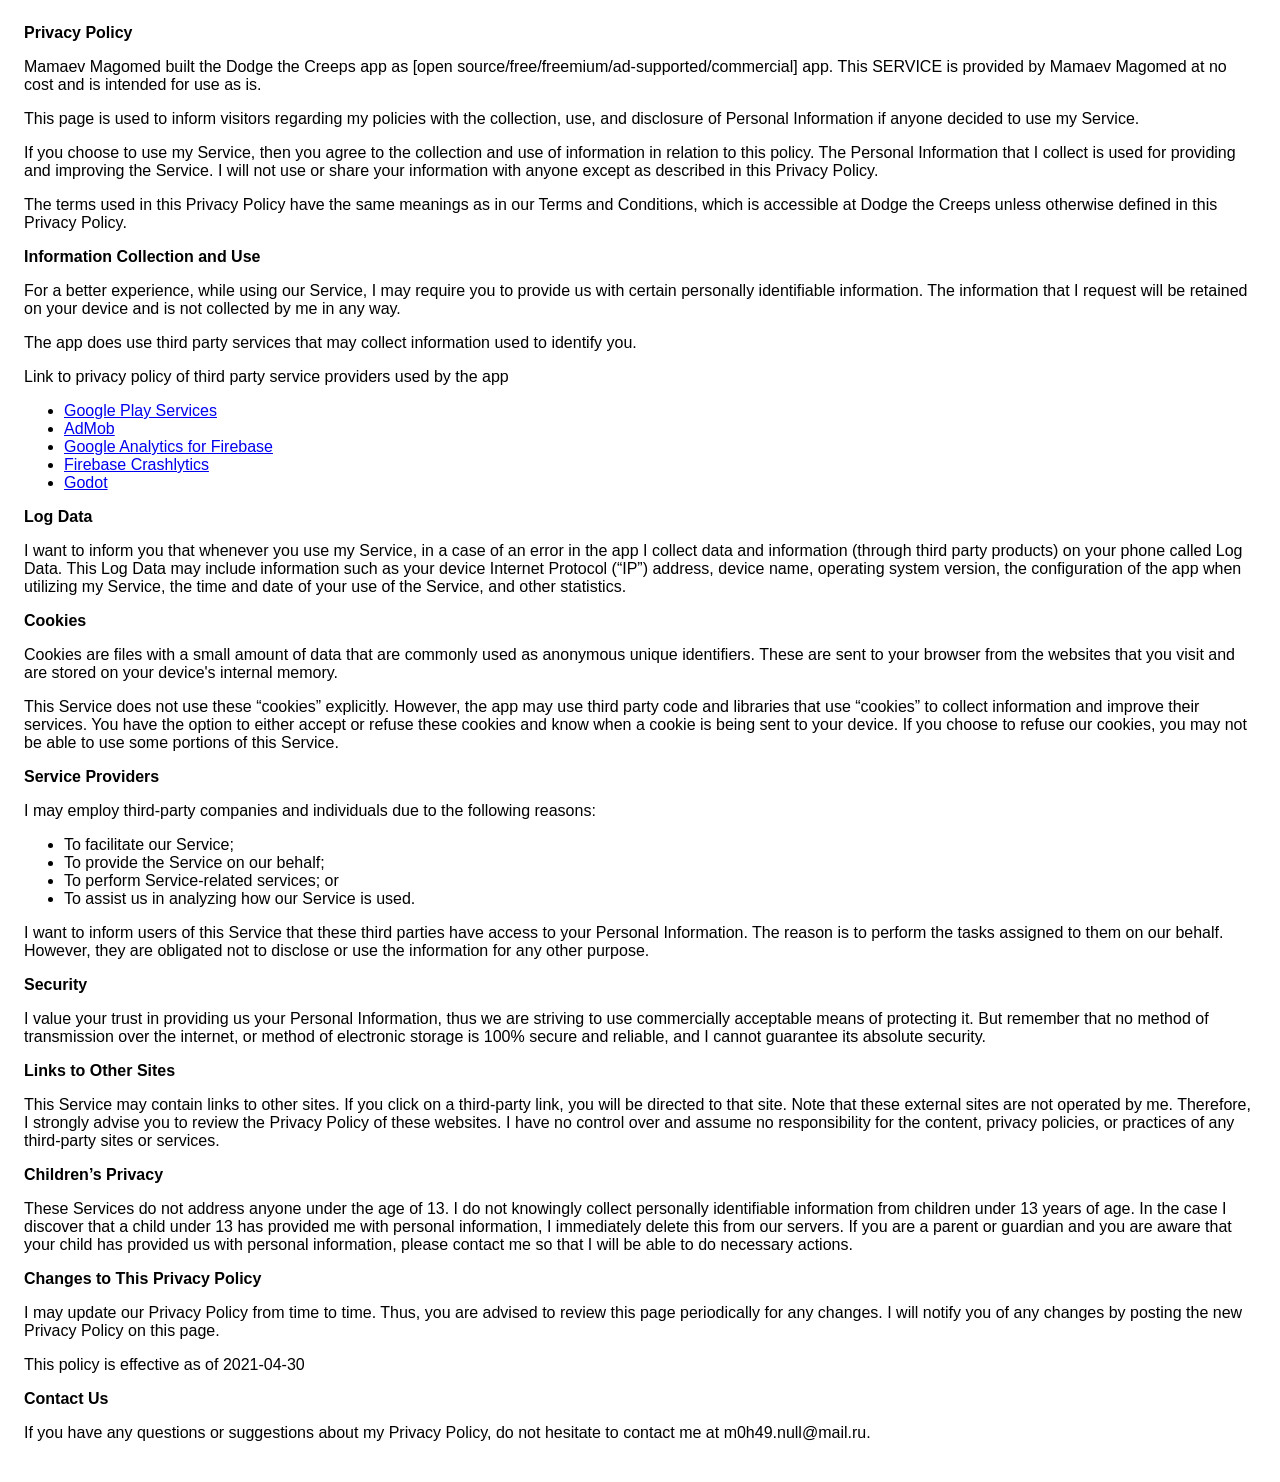
==== privacypolicy.html @ d69706a1 "Create privacypolicy.html" ====
<!DOCTYPE html>
    <html>
    <head>
      <meta charset='utf-8'>
      <meta name='viewport' content='width=device-width'>
      <title>Privacy Policy</title>
      <style> body { font-family: 'Helvetica Neue', Helvetica, Arial, sans-serif; padding:1em; } </style>
    </head>
    <body>
    <strong>Privacy Policy</strong> <p>
                  Mamaev Magomed built the Dodge the Creeps app as
                  [open source/free/freemium/ad-supported/commercial] app. This SERVICE is provided by
                  Mamaev Magomed at no cost and is intended for use as
                  is.
                </p> <p>
                  This page is used to inform visitors regarding my
                  policies with the collection, use, and disclosure of Personal
                  Information if anyone decided to use my Service.
                </p> <p>
                  If you choose to use my Service, then you agree to
                  the collection and use of information in relation to this
                  policy. The Personal Information that I collect is
                  used for providing and improving the Service. I will not use or share your information with
                  anyone except as described in this Privacy Policy.
                </p> <p>
                  The terms used in this Privacy Policy have the same meanings
                  as in our Terms and Conditions, which is accessible at
                  Dodge the Creeps unless otherwise defined in this Privacy Policy.
                </p> <p><strong>Information Collection and Use</strong></p> <p>
                  For a better experience, while using our Service, I
                  may require you to provide us with certain personally
                  identifiable information. The information that
                  I request will be retained on your device and is not collected by me in any way.
                </p> <div><p>
                    The app does use third party services that may collect
                    information used to identify you.
                  </p> <p>
                    Link to privacy policy of third party service providers used
                    by the app
                  </p> <ul><li><a href="https://www.google.com/policies/privacy/" target="_blank" rel="noopener noreferrer">Google Play Services</a></li><li><a href="https://support.google.com/admob/answer/6128543?hl=en" target="_blank" rel="noopener noreferrer">AdMob</a></li><li><a href="https://firebase.google.com/policies/analytics" target="_blank" rel="noopener noreferrer">Google Analytics for Firebase</a></li><li><a href="https://firebase.google.com/support/privacy/" target="_blank" rel="noopener noreferrer">Firebase Crashlytics</a></li><!----><!----><!----><!----><!----><!----><!----><!----><!----><!----><!----><!----><!----><!----><!----><!----><!----><!----><!----><!----><li><a href="https://godotengine.org/privacy-policy" target="_blank" rel="noopener noreferrer">Godot</a></li><!----><!----></ul></div> <p><strong>Log Data</strong></p> <p>
                  I want to inform you that whenever you
                  use my Service, in a case of an error in the app
                  I collect data and information (through third party
                  products) on your phone called Log Data. This Log Data may
                  include information such as your device Internet Protocol
                  (“IP”) address, device name, operating system version, the
                  configuration of the app when utilizing my Service,
                  the time and date of your use of the Service, and other
                  statistics.
                </p> <p><strong>Cookies</strong></p> <p>
                  Cookies are files with a small amount of data that are
                  commonly used as anonymous unique identifiers. These are sent
                  to your browser from the websites that you visit and are
                  stored on your device's internal memory.
                </p> <p>
                  This Service does not use these “cookies” explicitly. However,
                  the app may use third party code and libraries that use
                  “cookies” to collect information and improve their services.
                  You have the option to either accept or refuse these cookies
                  and know when a cookie is being sent to your device. If you
                  choose to refuse our cookies, you may not be able to use some
                  portions of this Service.
                </p> <p><strong>Service Providers</strong></p> <p>
                  I may employ third-party companies and
                  individuals due to the following reasons:
                </p> <ul><li>To facilitate our Service;</li> <li>To provide the Service on our behalf;</li> <li>To perform Service-related services; or</li> <li>To assist us in analyzing how our Service is used.</li></ul> <p>
                  I want to inform users of this Service
                  that these third parties have access to your Personal
                  Information. The reason is to perform the tasks assigned to
                  them on our behalf. However, they are obligated not to
                  disclose or use the information for any other purpose.
                </p> <p><strong>Security</strong></p> <p>
                  I value your trust in providing us your
                  Personal Information, thus we are striving to use commercially
                  acceptable means of protecting it. But remember that no method
                  of transmission over the internet, or method of electronic
                  storage is 100% secure and reliable, and I cannot
                  guarantee its absolute security.
                </p> <p><strong>Links to Other Sites</strong></p> <p>
                  This Service may contain links to other sites. If you click on
                  a third-party link, you will be directed to that site. Note
                  that these external sites are not operated by me.
                  Therefore, I strongly advise you to review the
                  Privacy Policy of these websites. I have
                  no control over and assume no responsibility for the content,
                  privacy policies, or practices of any third-party sites or
                  services.
                </p> <p><strong>Children’s Privacy</strong></p> <p>
                  These Services do not address anyone under the age of 13.
                  I do not knowingly collect personally
                  identifiable information from children under 13 years of age. In the case
                  I discover that a child under 13 has provided
                  me with personal information, I immediately
                  delete this from our servers. If you are a parent or guardian
                  and you are aware that your child has provided us with
                  personal information, please contact me so that
                  I will be able to do necessary actions.
                </p> <p><strong>Changes to This Privacy Policy</strong></p> <p>
                  I may update our Privacy Policy from
                  time to time. Thus, you are advised to review this page
                  periodically for any changes. I will
                  notify you of any changes by posting the new Privacy Policy on
                  this page.
                </p> <p>This policy is effective as of 2021-04-30</p> <p><strong>Contact Us</strong></p> <p>
                  If you have any questions or suggestions about my
                  Privacy Policy, do not hesitate to contact me at m0h49.null@mail.ru.
                </p>
    </body>
    </html>
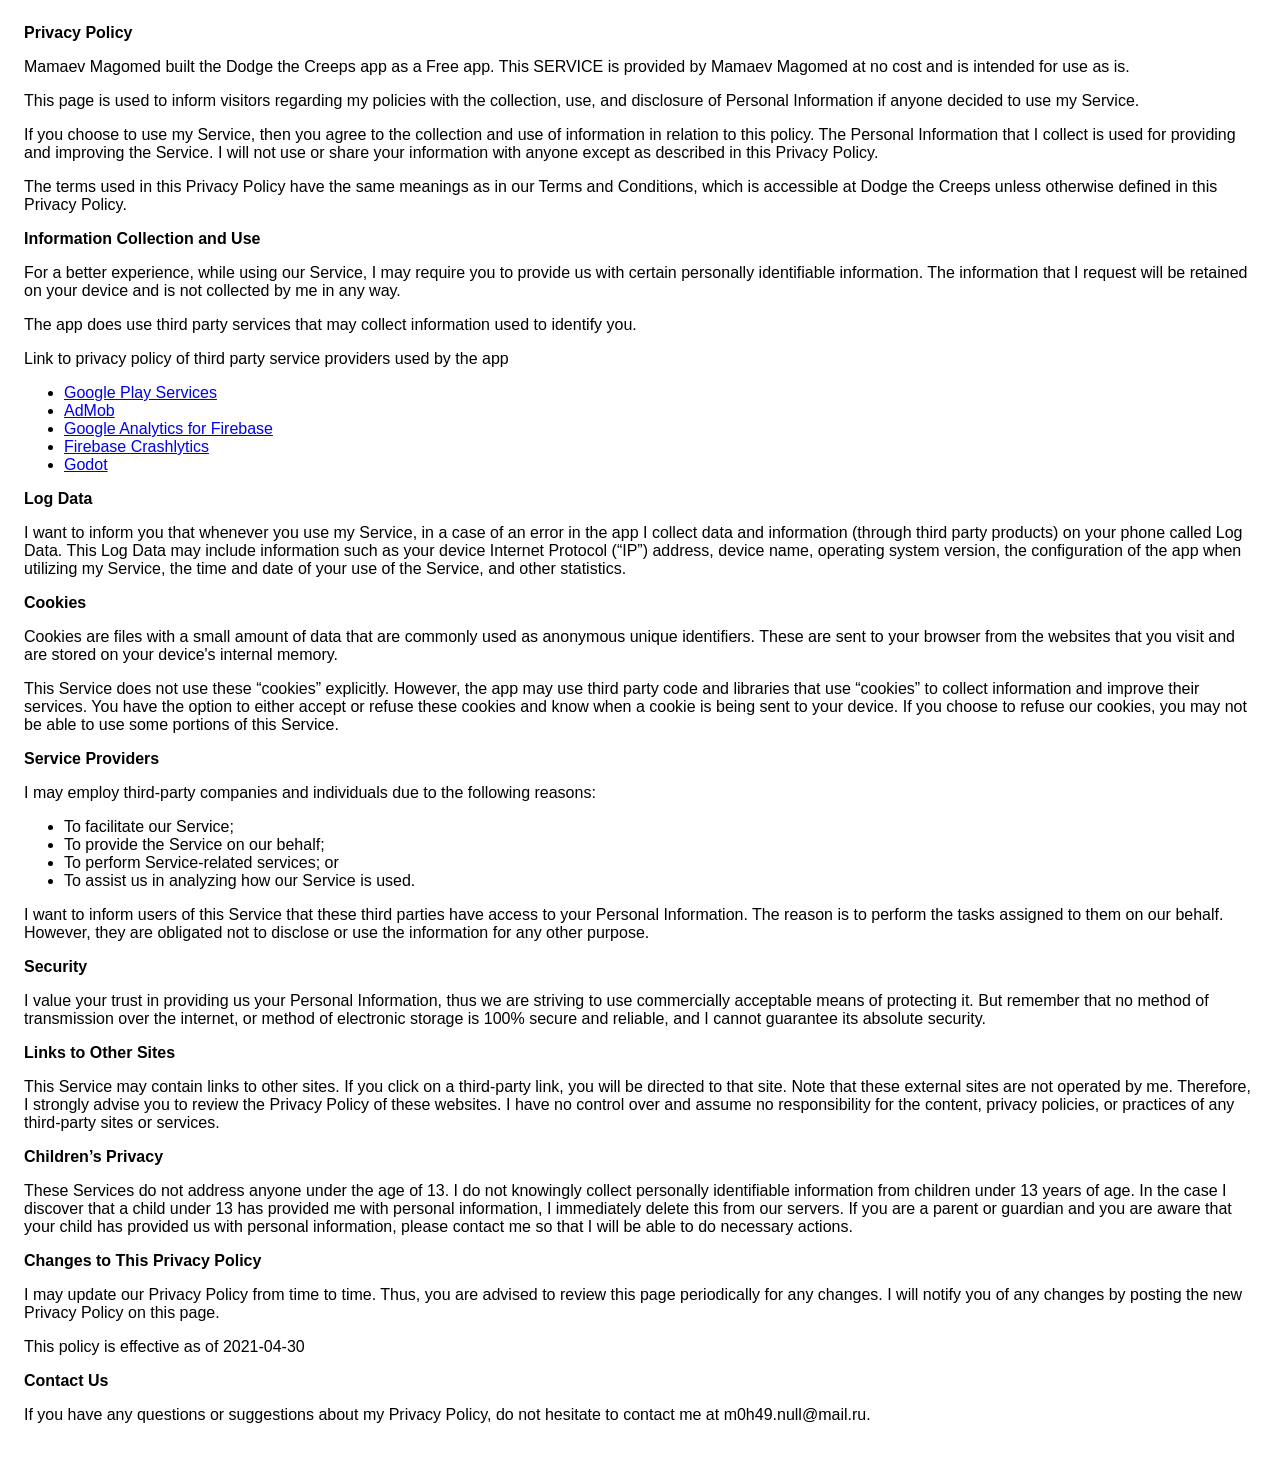
==== commit 4749eb11: "Update privacypolicy.html" ====
--- a/privacypolicy.html
+++ b/privacypolicy.html
@@ -9,7 +9,7 @@
     <body>
     <strong>Privacy Policy</strong> <p>
                   Mamaev Magomed built the Dodge the Creeps app as
-                  [open source/free/freemium/ad-supported/commercial] app. This SERVICE is provided by
+                  a Free app. This SERVICE is provided by
                   Mamaev Magomed at no cost and is intended for use as
                   is.
                 </p> <p>
